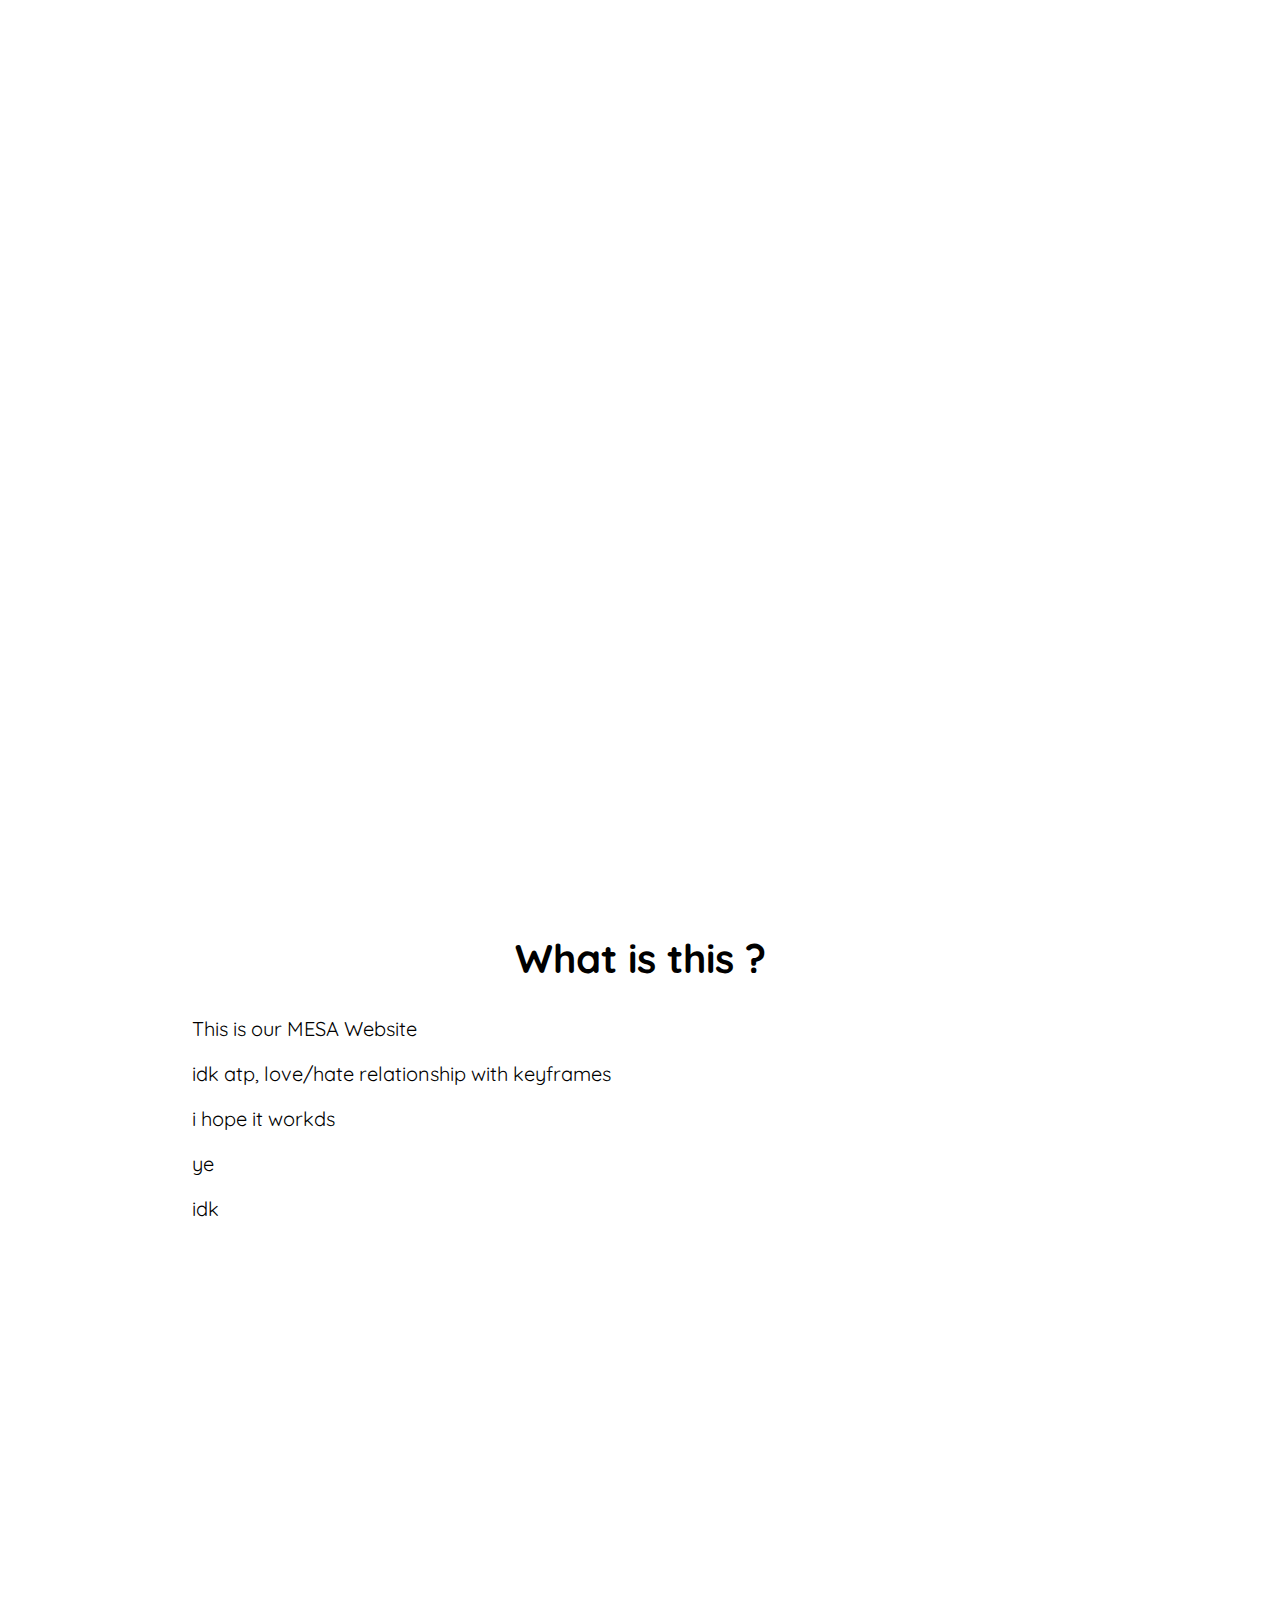
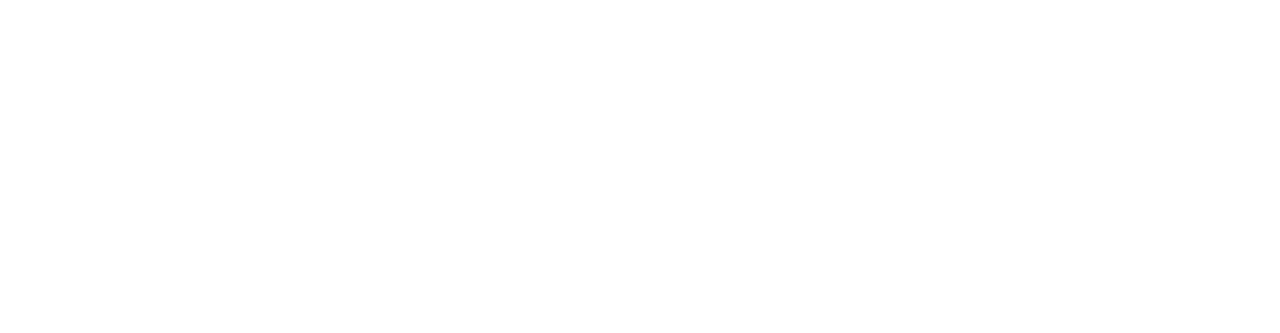
==== about.html @ e00e38d2 "ayyyyy" ====
<!DOCTYPE html>
<html lang="en" >
<head>
  <meta charset="UTF-8">
  <title>HTPA MESA - About</title>
  <link rel="stylesheet" href="./style.css">

</head>
<body>
<!-- partial:index.partial.html -->
<nav class="nav">
        <div class="container">
            <div class="logo">
                <a href="index.html">HTPA MESA</a>
            </div>
            <div id="mainListDiv" class="main_list">
                <ul class="navlinks">
                    <li><a href="about.html">About</a></li>
                    <li><a href="officers.html">Officers</a></li>
                    <li><a href="winners.html">Winners</a></li>
                    <li><a href="contact.html">Contact</a></li>
                </ul>
            </div>
            <span class="navTrigger">
                <i></i>
                <i></i>
                <i></i>
            </span>
        </div>
    </nav>

    <section class="home">
    </section>
    <div style="height: 1000px">
        <!-- just to make scrolling effect possible -->
			<h2 class="myH2">What is this ?</h2>
			<p class="myP">This is our MESA Website</p>
			<p class="myP"> idk atp, love/hate relationship with keyframes</p>
			<p class="myP">i hope it workds</p>
			<p class="myP">ye</p>
				<p class="myP">
			
				idk
			</p>
    </div>

<!-- Jquery needed -->
    <script src="https://ajax.googleapis.com/ajax/libs/jquery/3.1.1/jquery.min.js"></script>
    <script src="js/scripts.js"></script>

<!-- Function used to shrink nav bar removing paddings and adding black background -->
    <script>
        $(window).scroll(function() {
            if ($(document).scrollTop() > 50) {
                $('.nav').addClass('affix');
                console.log("OK");
            } else {
                $('.nav').removeClass('affix');
            }
        });
    </script>
<!-- partial -->
  <script  src="./script.js"></script>

</body>
</html>
---- style.css ----
@import url('https://fonts.googleapis.com/css?family=Quicksand:400,500,700');
html,
body {
    margin: 0;
    padding: 0;
    box-sizing: border-box;
    font-family: "Quicksand", sans-serif;
    font-size: 62.5%;
    font-size: 10px;
}

.nav {
    width: 100%;
    height: 65px;
    position: fixed;
    line-height: 65px;
    text-align: center;
    
}

.nav div.logo {
    float: left;
    width: auto;
    height: auto;
    padding-left: 3rem;
}

.nav div.logo a {
    text-decoration: none;
    color: #fff;
    font-size: 2.5rem;
}

.nav div.logo a:hover {
    color: #D3D5D7;
}

.nav div.main_list {
    height: 65px;
    float: right;
}

.nav div.main_list ul {
    width: 100%;
    height: 65px;
    display: flex;
    list-style: none;
    margin: 0;
    padding: 0;
}

.nav div.main_list ul li {
    width: auto;
    height: 65px;
    padding: 0;
    padding-right: 3rem;
}

.nav div.main_list ul li a {
    text-decoration: none;
    color: #fff;
    line-height: 65px;
    font-size: 2.4rem;
}

.nav div.main_list ul li a:hover {
    color: #D3D5D7;
}


/* Home section */

.home {
    width: 100%;
    height: 100vh;
    background-image: url(mesa.jpg);
    background-position: center top;
	background-size:cover;
}

.navTrigger {
    display: none;
}

.nav {
    padding-top: 20px;
    padding-bottom: 20px;
    -webkit-transition: all 0.4s ease;
    transition: all 0.4s ease;
    
}


/* Media qurey section */

@media screen and (min-width: 768px) and (max-width: 1024px) {
    .container {
        margin: 0;
    }
}

@media screen and (max-width:768px) {
    .navTrigger {
        display: block;
        
    }
    .nav div.logo {
        margin-left: 15px;
    }
    .nav div.main_list {
        width: 100%;
        height: 0;
        overflow: hidden;
    }
    .nav div.show_list {
        height: auto;
        display: none;
    }
    .nav div.main_list ul {
        flex-direction: column;
        width: 100%;
        height: 100vh;
        right: 0;
        left: 0;
        bottom: 0;
        background-color: #111;
        /*same background color of navbar*/
        background-position: center top;
    }
    .nav div.main_list ul li {
        width: 100%;
        text-align: right;
    }
    .nav div.main_list ul li a {
        text-align: center;
        width: 100%;
        font-size: 3rem;
        padding: 20px;
    }
    .nav div.media_button {
        display: block;
    }
}


/* Animation */
/* Inspiration taken from Dicson https://codemyui.com/simple-hamburger-menu-x-mark-animation/ */

.navTrigger {
    cursor: pointer;
    width: 30px;
    height: 25px;
    margin: auto;
    position: absolute;
    right: 30px;
    top: 0;
    bottom: 0;
}

.navTrigger i {
    background-color: #fff;
    border-radius: 2px;
    content: '';
    display: block;
    width: 100%;
    height: 4px;
}

.navTrigger i:nth-child(1) {
    -webkit-animation: outT 0.8s backwards;
    animation: outT 0.8s backwards;
    -webkit-animation-direction: reverse;
    animation-direction: reverse;
}

.navTrigger i:nth-child(2) {
    margin: 5px 0;
    -webkit-animation: outM 0.8s backwards;
    animation: outM 0.8s backwards;
    -webkit-animation-direction: reverse;
    animation-direction: reverse;
}

.navTrigger i:nth-child(3) {
    -webkit-animation: outBtm 0.8s backwards;
    animation: outBtm 0.8s backwards;
    -webkit-animation-direction: reverse;
    animation-direction: reverse;
}

.navTrigger.active i:nth-child(1) {
    -webkit-animation: inT 0.8s forwards;
    animation: inT 0.8s forwards;
}

.navTrigger.active i:nth-child(2) {
    -webkit-animation: inM 0.8s forwards;
    animation: inM 0.8s forwards;
}

.navTrigger.active i:nth-child(3) {
    -webkit-animation: inBtm 0.8s forwards;
    animation: inBtm 0.8s forwards;
}

@-webkit-keyframes inM {
    50% {
        -webkit-transform: rotate(0deg);
    }
    100% {
        -webkit-transform: rotate(45deg);
    }
}

@keyframes inM {
    50% {
        transform: rotate(0deg);
    }
    100% {
        transform: rotate(45deg);
    }
}

@-webkit-keyframes outM {
    50% {
        -webkit-transform: rotate(0deg);
    }
    100% {
        -webkit-transform: rotate(45deg);
    }
}

@keyframes outM {
    50% {
        transform: rotate(0deg);
    }
    100% {
        transform: rotate(45deg);
    }
}

@-webkit-keyframes inT {
    0% {
        -webkit-transform: translateY(0px) rotate(0deg);
    }
    50% {
        -webkit-transform: translateY(9px) rotate(0deg);
    }
    100% {
        -webkit-transform: translateY(9px) rotate(135deg);
    }
}

@keyframes inT {
    0% {
        transform: translateY(0px) rotate(0deg);
    }
    50% {
        transform: translateY(9px) rotate(0deg);
    }
    100% {
        transform: translateY(9px) rotate(135deg);
    }
}

@-webkit-keyframes outT {
    0% {
        -webkit-transform: translateY(0px) rotate(0deg);
    }
    50% {
        -webkit-transform: translateY(9px) rotate(0deg);
    }
    100% {
        -webkit-transform: translateY(9px) rotate(135deg);
    }
}

@keyframes outT {
    0% {
        transform: translateY(0px) rotate(0deg);
    }
    50% {
        transform: translateY(9px) rotate(0deg);
    }
    100% {
        transform: translateY(9px) rotate(135deg);
    }
}

@-webkit-keyframes inBtm {
    0% {
        -webkit-transform: translateY(0px) rotate(0deg);
    }
    50% {
        -webkit-transform: translateY(-9px) rotate(0deg);
    }
    100% {
        -webkit-transform: translateY(-9px) rotate(135deg);
    }
}

@keyframes inBtm {
    0% {
        transform: translateY(0px) rotate(0deg);
    }
    50% {
        transform: translateY(-9px) rotate(0deg);
    }
    100% {
        transform: translateY(-9px) rotate(135deg);
    }
}

@-webkit-keyframes outBtm {
    0% {
        -webkit-transform: translateY(0px) rotate(0deg);
    }
    50% {
        -webkit-transform: translateY(-9px) rotate(0deg);
    }
    100% {
        -webkit-transform: translateY(-9px) rotate(135deg);
    }
}

@keyframes outBtm {
    0% {
        transform: translateY(0px) rotate(0deg);
    }
    50% {
        transform: translateY(-9px) rotate(0deg);
    }
    100% {
        transform: translateY(-9px) rotate(135deg);
    }
}

.affix {
    padding: 0;
    background-color: #000000;
}


.myH2 {
	text-align:center;
	font-size: 4rem;
}
.myP {
	text-align: justify;
	padding-left:15%;
	padding-right:15%;
	font-size: 20px;
}
@media all and (max-width:700px){
	.myP {
		padding:2%;
	}
}

.loading {
    margin: 0;
    font-family: 'Arial', sans-serif;
    overflow: hidden; /* Prevent scrolling during the loading screen */
}

.loading-screen {
    position: fixed;
    top: 0;
    left: 0;
    width: 100%;
    height: 100%;
    background: url('boat-sail.gif') no-repeat center center fixed;
    background-size: cover;
    display: flex;
    flex-direction: column;
    justify-content: center;
    align-items: center;
    z-index: 999;
}

.loading-screen p {
    color: white; /* Set text color to be visible on the background */
}

.content {
    padding: 20px;
}
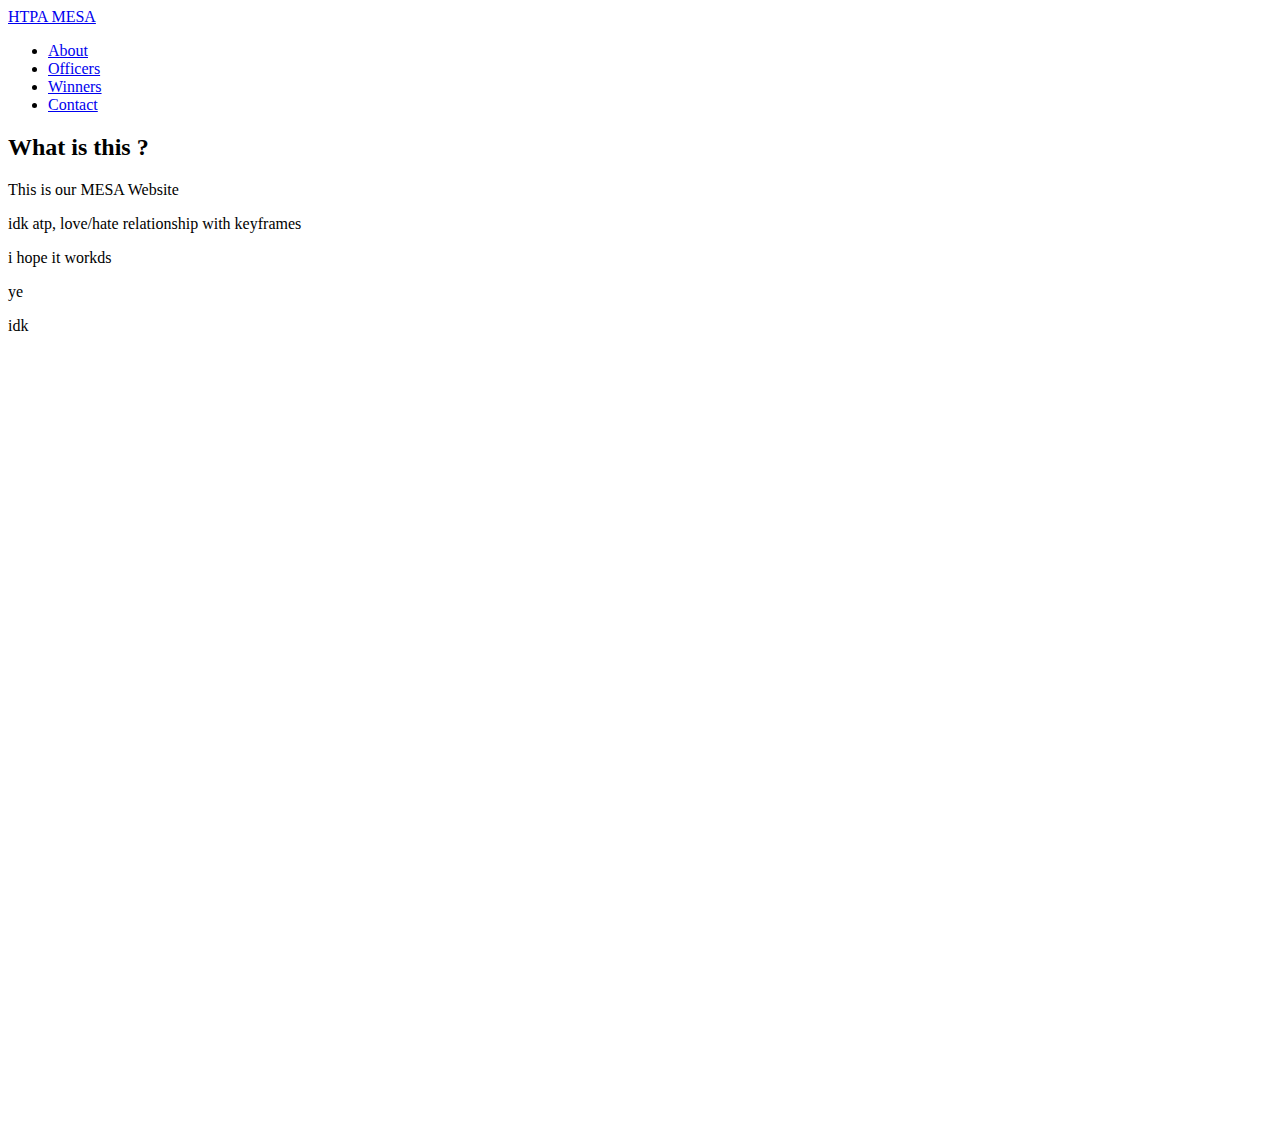
==== commit 46f6396f: "learn how to fix paths for folders" ====
--- a/about.html
+++ b/about.html
@@ -3,7 +3,7 @@
 <head>
   <meta charset="UTF-8">
   <title>HTPA MESA - About</title>
-  <link rel="stylesheet" href="./style.css">
+  <link rel="stylesheet" href="htpamesa/style.css">
 
 </head>
 <body>
